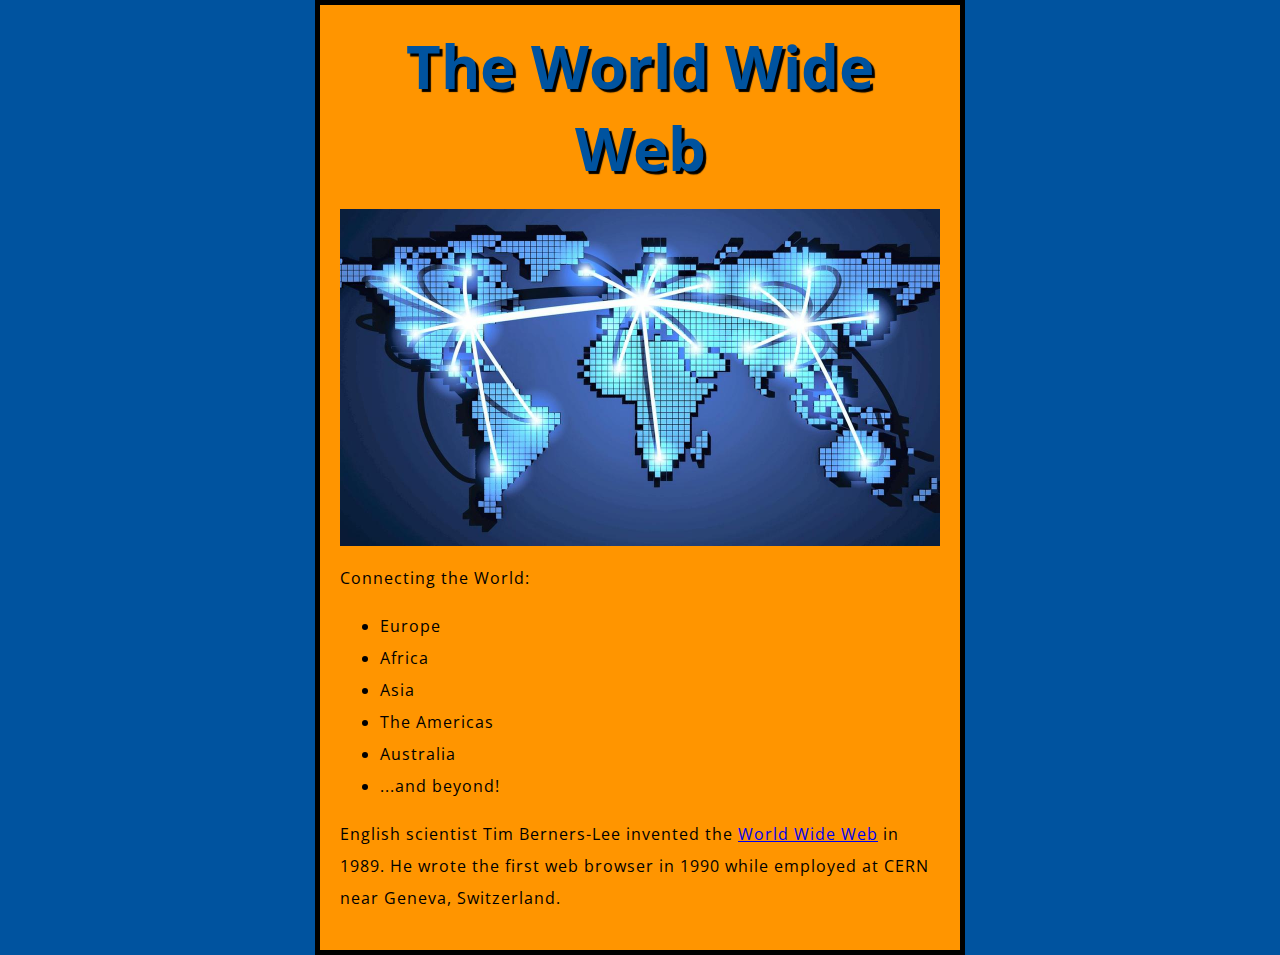
==== test-site/index.html @ c05f6550 "putting together a basic website - tutorial" ====
<!DOCTYPE html>
<html>
    <head>
        <meta charset="utf-8">
        <title>My test page</title>
        <link href="styles/style.css" rel="stylesheet">
        <link href="https://fonts.googleapis.com/css?family=Open+Sans" rel="stylesheet">
    </head>
    <body>
        <h1>The World Wide Web</h1>
        <img src="./images/world-wide-web.jpg" alt="Flat map of the world, with continents connected by spokes, symbolizing the World Wide Web">
        <p>Connecting the World:</p>
        <ul>
            <li>Europe</li>
            <li>Africa</li>
            <li>Asia</li>
            <li>The Americas</li>
            <li>Australia</li>
            <li>...and beyond!</li>
        </ul>
        <p>English scientist Tim Berners-Lee invented the <a href="https://en.wikipedia.org/wiki/World_Wide_Web">World Wide Web</a> in 1989. He wrote the first web browser in 1990 while employed at CERN near Geneva, Switzerland.</p>
    </body>
</html>
---- test-site/styles/style.css ----
html {
  font-size: 10px; /* px means "pixels": the base font size is now 10 pixels high  */
  font-family: "Open Sans", sans-serif; /* this should be the rest of the output you got from Google fonts */
  background-color: #00539f;
}

body {
  width: 600px;
  margin: 0 auto;
  background-color: #ff9500;
  padding: 0 20px 20px 20px;
  border: 5px solid black;
}

h1 {
  font-size: 60px;
  text-align: center;
  margin: 0;
  padding: 20px 0;
  color: #00539f;
  text-shadow: 3px 3px 1px black;
}

img {
  display: block;
  margin: 0 auto;
  width: 100%;
}

p,
li {
  font-size: 16px;
  line-height: 2;
  letter-spacing: 1px;
}
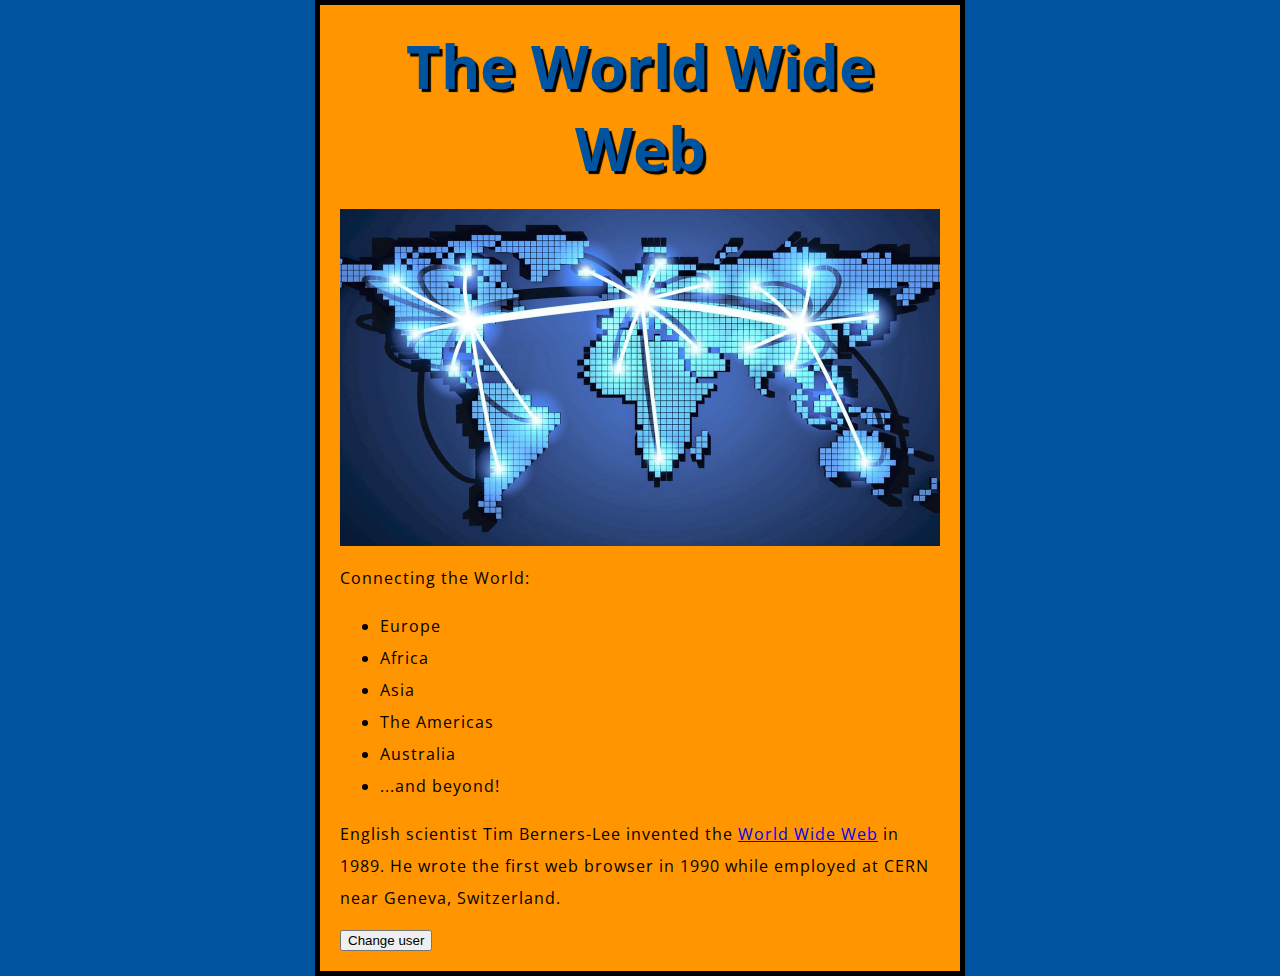
==== commit aa6dc171: "javascript tutorial" ====
--- a/test-site/index.html
+++ b/test-site/index.html
@@ -3,7 +3,7 @@
     <head>
         <meta charset="utf-8">
         <title>My test page</title>
-        <link href="styles/style.css" rel="stylesheet">
+        <link href="./styles/style.css" rel="stylesheet">
         <link href="https://fonts.googleapis.com/css?family=Open+Sans" rel="stylesheet">
     </head>
     <body>
@@ -19,5 +19,7 @@
             <li>...and beyond!</li>
         </ul>
         <p>English scientist Tim Berners-Lee invented the <a href="https://en.wikipedia.org/wiki/World_Wide_Web">World Wide Web</a> in 1989. He wrote the first web browser in 1990 while employed at CERN near Geneva, Switzerland.</p>
+        <button>Change user</button>
+        <script src="./scripts/main.js"></script>
     </body>
 </html>